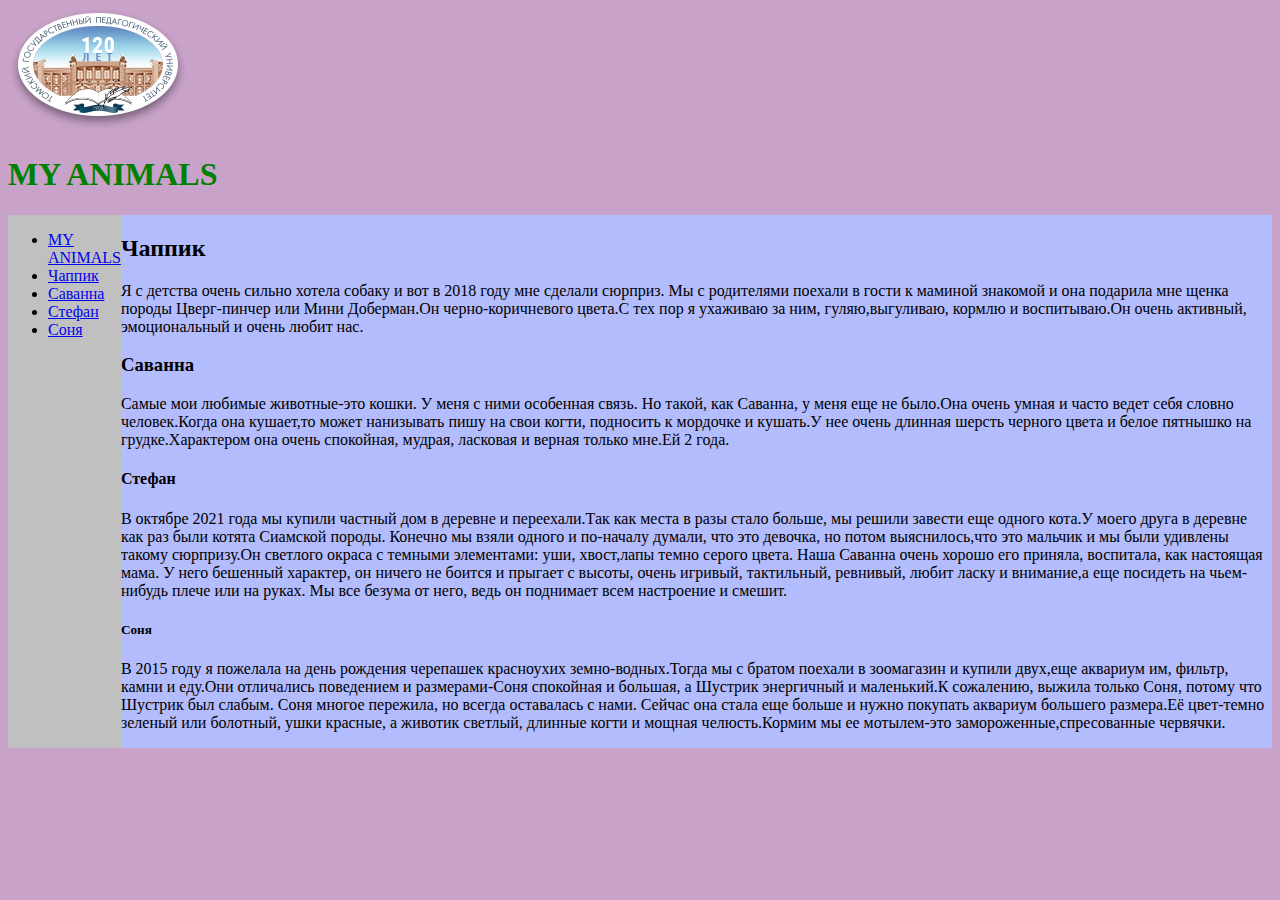
==== index.html @ 1f717564 "first page" ====
<!doctype html>
<html>
    <head>
        <meta charset="utf-8">
        <title>MY ANIMALS</title>
        <link href="style.css" rel="stylesheet">
    </head>
    <body>
        <header>
            <img src="gerbtspu118.png">
            <h1>MY ANIMALS</h1>
         </header>
         <div id="flex">
             <nav>
                <ul>
                   <li><a href="index.html">MY ANIMALS</a></li>
                   <li><a href="Chappik.html">Чаппик</a></li>
                   <li><a href="Savanna.html">Саванна</a></li>
                   <li><a href="Stefan.html">Стефан</a></li>
                   <li><a href="Sonya.html">Соня</a></li>
                </ul>
            </nav>
            <main>
                <h2>Чаппик</h2>
                <p>
                    Я с детства очень сильно хотела собаку и вот в 2018 году мне сделали сюрприз. Мы с родителями поехали в гости к маминой знакомой и она подарила мне щенка породы Цверг-пинчер или Мини Доберман.Он черно-коричневого цвета.С тех пор я ухаживаю за ним, гуляю,выгуливаю, кормлю и воспитываю.Он очень активный, эмоциональный и очень любит нас.
                </p>
                </form>
                <h3>Саванна</h3>
                <p>
                   Самые мои любимые животные-это кошки. У меня с ними особенная связь. Но такой, как Саванна, у меня еще не было.Она очень умная и часто ведет себя                     словно человек.Когда она кушает,то может нанизывать пишу на свои когти, подносить к мордочке и кушать.У нее очень длинная шерсть черного цвета и                     белое пятнышко на грудке.Характером она очень спокойная, мудрая, ласковая и верная только мне.Ей 2 года.
                </p>
                <h4>Стефан</h4>
                <p>
                    В октябре 2021 года мы купили частный дом в деревне и переехали.Так как места в разы стало больше, мы решили завести еще одного кота.У моего друга в деревне как раз были котята Сиамской породы.
                    Конечно мы взяли одного и по-началу думали, что это девочка, но потом выяснилось,что это мальчик и мы были удивлены такому сюрпризу.Он светлого окраса с темными элементами: уши, хвост,лапы темно серого цвета.
                    Наша Саванна очень хорошо его приняла, воспитала, как настоящая мама. У него бешенный характер, он ничего не боится и прыгает с высоты, очень игривый, тактильный, ревнивый, любит ласку и внимание,а еще посидеть на чьем-нибудь плече или на руках.
                    Мы все безума от него, ведь он поднимает всем настроение и смешит.
           </p>
                <h5>Соня</h5>
                <p>
                   В 2015 году я пожелала на день рождения черепашек красноухих земно-водных.Тогда мы с братом поехали в зоомагазин и купили двух,еще аквариум им, фильтр, камни и еду.Они отличались поведением и размерами-Соня спокойная и  большая, а Шустрик энергичный и маленький.К сожалению, выжила только Соня, потому что Шустрик был слабым. Соня многое пережила, но всегда оставалась с нами.
                   Сейчас она стала еще больше и нужно покупать аквариум большего размера.Её цвет-темно зеленый или болотный, ушки красные, а животик светлый, длинные когти и мощная челюсть.Кормим мы ее мотылем-это замороженные,спресованные червячки.
                   </p>
            </main>
         </div>
    </body>
</html>
---- style.css ----
body {
    background-color: #C8A2C8;
}
#flex {
    display: flex;
    flex-direction: row;
}

nav {
    background-color: #C0C0C0;
}

main {
    background-color: #B3BCFD;
}
h1 {
    color: green;
}
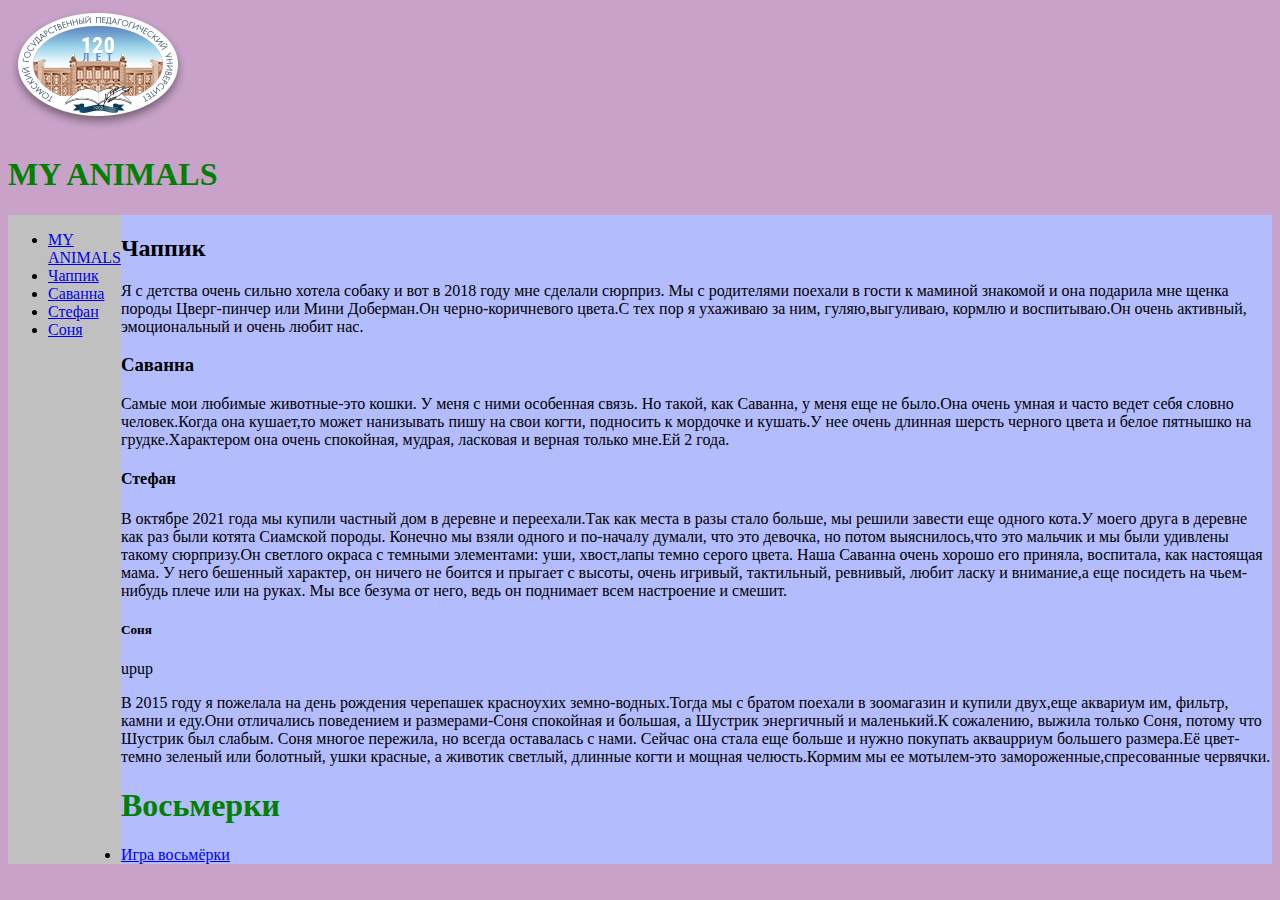
==== commit e73af21e: "eight" ====
--- a/index.html
+++ b/index.html
@@ -37,11 +37,14 @@
                     Наша Саванна очень хорошо его приняла, воспитала, как настоящая мама. У него бешенный характер, он ничего не боится и прыгает с высоты, очень игривый, тактильный, ревнивый, любит ласку и внимание,а еще посидеть на чьем-нибудь плече или на руках.
                     Мы все безума от него, ведь он поднимает всем настроение и смешит.
            </p>
-                <h5>Соня</h5>
+                <h5>Соня</h5>upup
                 <p>
                    В 2015 году я пожелала на день рождения черепашек красноухих земно-водных.Тогда мы с братом поехали в зоомагазин и купили двух,еще аквариум им, фильтр, камни и еду.Они отличались поведением и размерами-Соня спокойная и  большая, а Шустрик энергичный и маленький.К сожалению, выжила только Соня, потому что Шустрик был слабым. Соня многое пережила, но всегда оставалась с нами.
-                   Сейчас она стала еще больше и нужно покупать аквариум большего размера.Её цвет-темно зеленый или болотный, ушки красные, а животик светлый, длинные когти и мощная челюсть.Кормим мы ее мотылем-это замороженные,спресованные червячки.
+                   Сейчас она стала еще больше и нужно покупать акваupриум большего размера.Её цвет-темно зеленый или болотный, ушки красные, а животик светлый, длинные когти и мощная челюсть.Кормим мы ее мотылем-это замороженные,спресованные червячки.
                    </p>
+
+                <h1>Восьмерки</h1>
+                <li><a href="./eight/eight.html">Игра восьмёрки</a></li>
             </main>
          </div>
     </body>
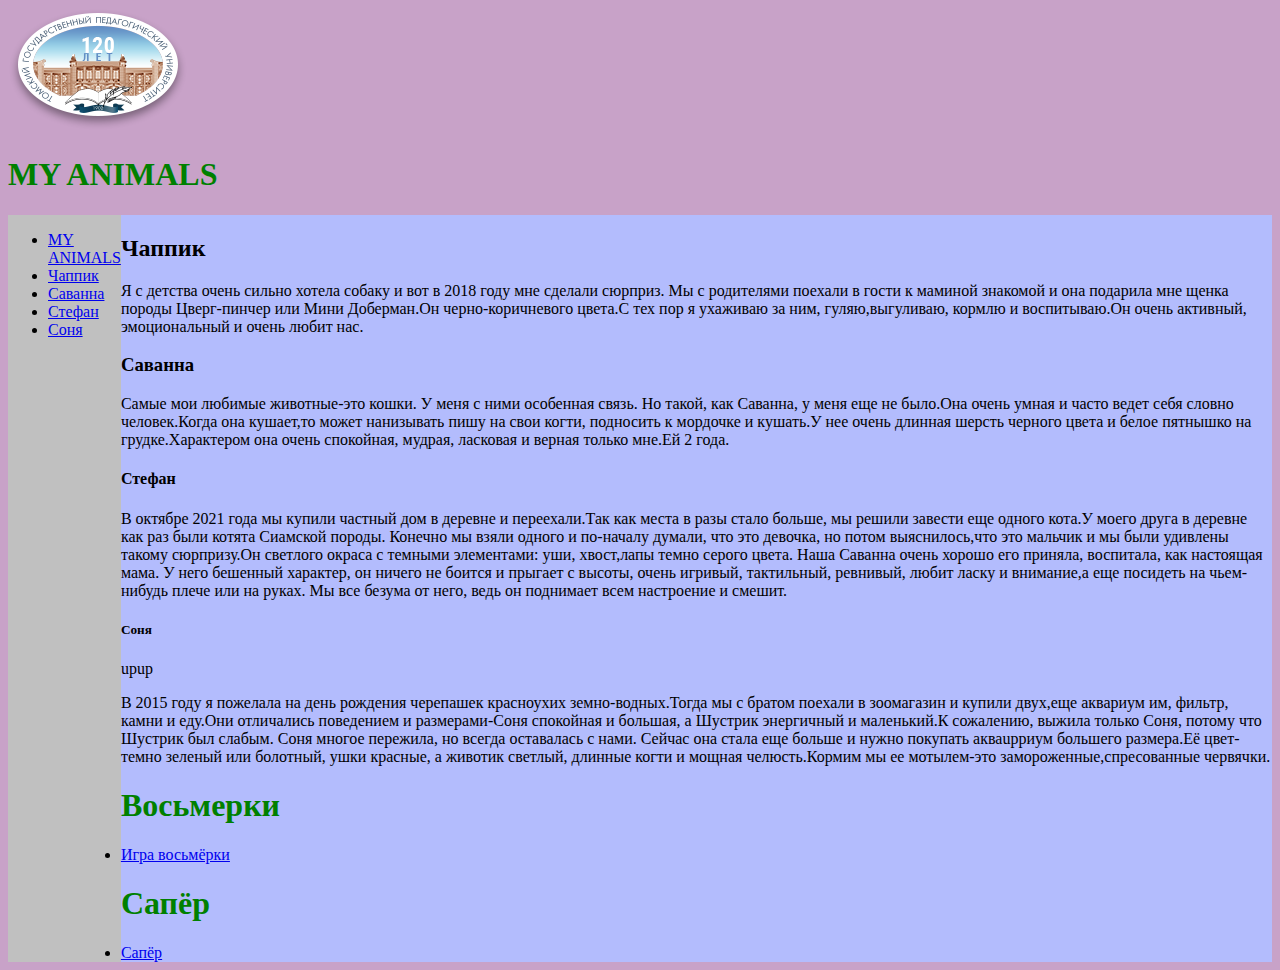
==== commit 9e3835c5: "Сапёр" ====
--- a/index.html
+++ b/index.html
@@ -45,6 +45,8 @@
 
                 <h1>Восьмерки</h1>
                 <li><a href="./eight/eight.html">Игра восьмёрки</a></li>
+                 <h1>Сапёр</h1>
+                <li><a href="./minesweeper1/index1.html">Сапёр</a></li>
             </main>
          </div>
     </body>
